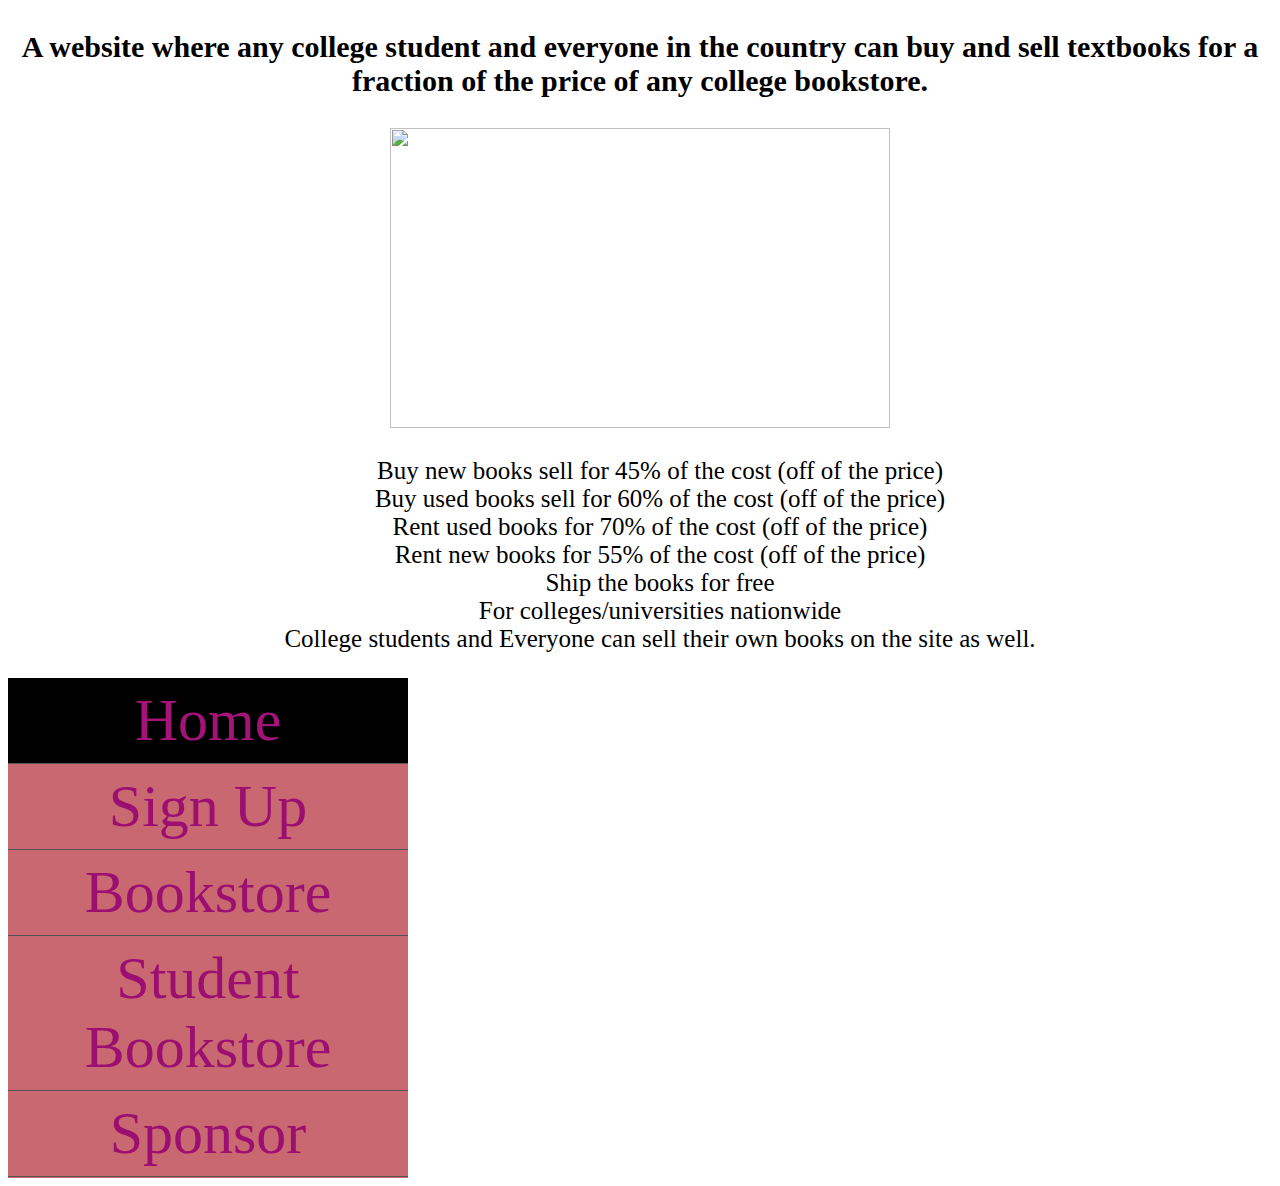
==== index.html @ d4d887e3 "first commit" ====
<!DOCTYPE html>
<html>
    <head>
        <link rel="stylesheet" href="stylesheet.css" type="text/css" />
        <title>Home</title>
    </head>
    <body>
        <center><p style= "font-size:30px">
            <strong>A website where any college student and everyone in the country can buy and sell textbooks for a fraction of the price of any college bookstore.</strong> 
        </p></center>
         <center><img src="https://i.ytimg.com/vi/-lVbohN2AJ0/maxresdefault.jpg" Height="300px" Width="500px"/>
        <p>
            <ul class="ul">
        <li>Buy new books sell for 45% of the cost (off of the price)</li>
<li>Buy used books sell for 60% of the cost (off of the price)</li>
<li>Rent used books for 70% of the cost (off of the price)</li>
<li>Rent new books for 55% of the cost (off of the price)</li>
<li>Ship the books for free</li>
<li>For colleges/universities nationwide</li>
<li>College students and Everyone can sell their own books on the site as well.</li>
            </ul>
        </p></center>
        <ul class="nav">
            <li><a class="active" href="index.html">Home</a></li>
            <li><a href="sign.html">Sign Up</a></li>
            <li><a href="bookstore.html">Bookstore</a></li>
            <li><a href="student.html">Student Bookstore</a></li>
            <li><a href="sponsor.html">Sponsor</a></li>
            </ul>
    </body>
</html>
---- stylesheet.css ----
.nav{
    list-style: none;
     margin: 0;
    padding: 0;
    background-color:rgb(202, 104, 113);
    font-size: 60px;
     Height:500px;
     Width:400px;
}
li a {
    display: block;
    color:rgb(155, 15, 113);
    padding: 8px 16px;
    text-decoration: none;
     text-align: center;
    border-bottom: 1px solid #555;
}

/* Change the link color on hover */
li a:hover {
    background-color:rgb(202, 255, 113);
    color:rgb(155, 15, 113);
}
.active {
    background-color:rgb(0, 0, 0);
    color:rgb(164, 19, 120);
}
li:last-child {
    border-bottom: none;
}
body{
    background-image:url(http://www.incomeactivator.com/images/freebg1.jpg);
}
.ul{
    font-size: 25px;
    list-style: none
}
.list{
    font-size:25px;
    list-style: inside;
}
.para{
    font-size: 45px;
    text-align: center;
}
.pa{
    font-size: 45px;
    text-align: center
}
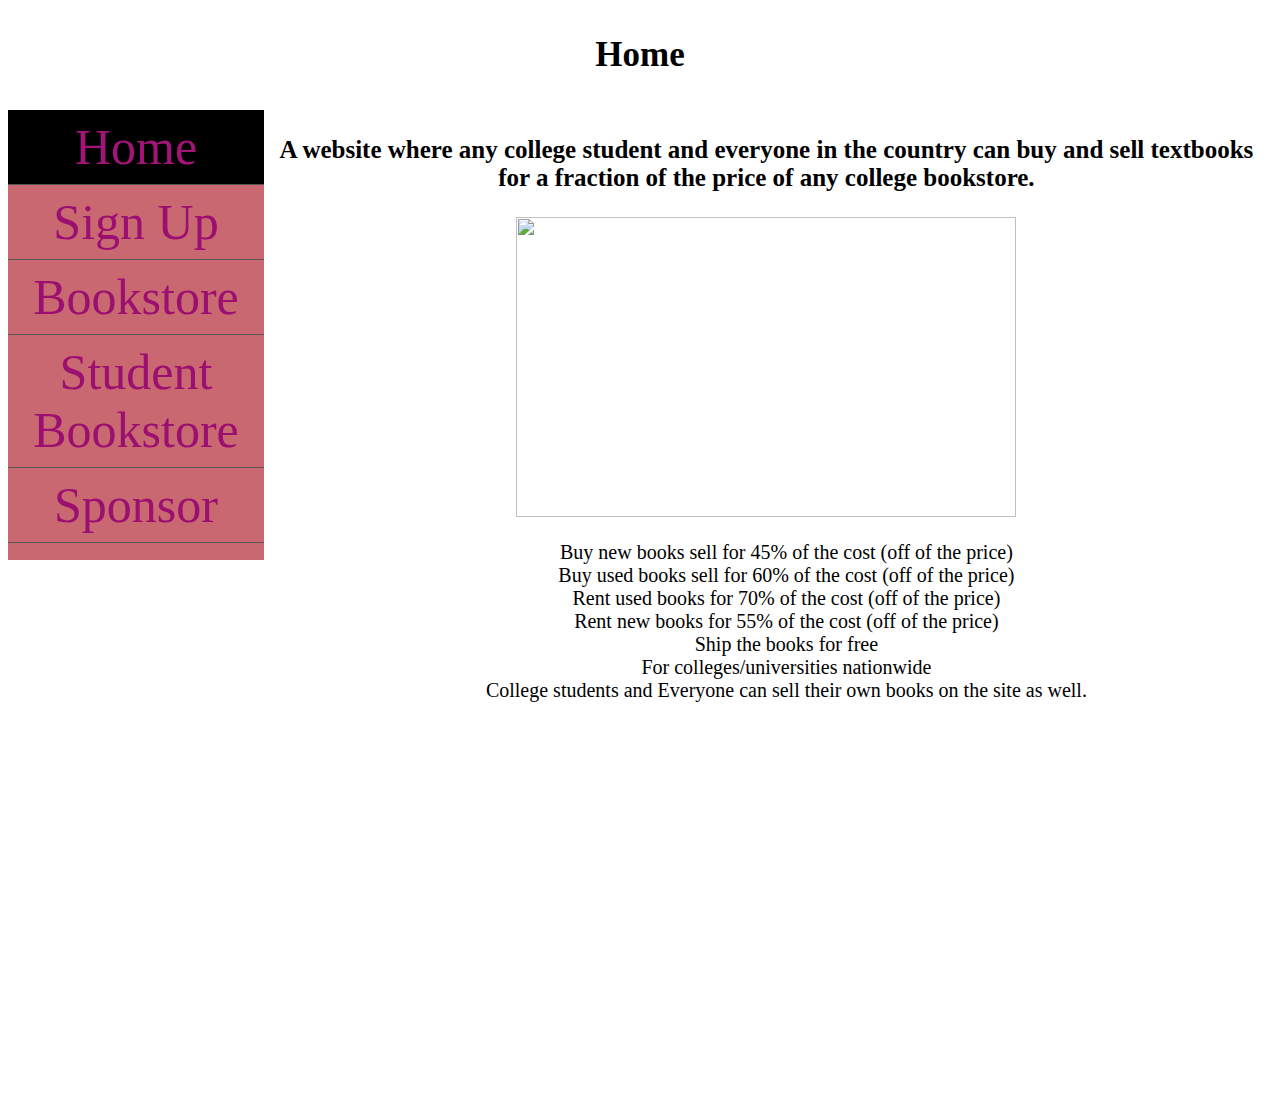
==== commit 20b4750a: "add" ====
--- a/index.html
+++ b/index.html
@@ -5,10 +5,17 @@
         <title>Home</title>
     </head>
     <body>
-        <center><p style= "font-size:30px">
-            <strong>A website where any college student and everyone in the country can buy and sell textbooks for a fraction of the price of any college bookstore.</strong> 
-        </p></center>
-         <center><img src="https://i.ytimg.com/vi/-lVbohN2AJ0/maxresdefault.jpg" Height="300px" Width="500px"/>
+        <center><h3 style="font-size:35px">Home</h3></center>
+        <ul class="nav">
+            <li><a class="active" href="index.html">Home</a></li>
+            <li><a href="sign.html">Sign Up</a></li>
+            <li><a href="bookstore.html">Bookstore</a></li>
+            <li><a href="student.html">Student Bookstore</a></li>
+            <li><a href="sponsor.html">Sponsor</a></li>
+            </ul>
+            <div style="margin-left:20%;padding:1px 16px;height:1000px;">
+             <center><h3 style= "font-size:25px"><strong>A website where any college student and everyone in the country can buy and sell textbooks for a fraction of the price of any college bookstore.</strong></h3></center>
+             <center><img src="https://i.ytimg.com/vi/-lVbohN2AJ0/maxresdefault.jpg" Height="300px" Width="500px"/>
         <p>
             <ul class="ul">
         <li>Buy new books sell for 45% of the cost (off of the price)</li>
@@ -20,12 +27,6 @@
 <li>College students and Everyone can sell their own books on the site as well.</li>
             </ul>
         </p></center>
-        <ul class="nav">
-            <li><a class="active" href="index.html">Home</a></li>
-            <li><a href="sign.html">Sign Up</a></li>
-            <li><a href="bookstore.html">Bookstore</a></li>
-            <li><a href="student.html">Student Bookstore</a></li>
-            <li><a href="sponsor.html">Sponsor</a></li>
-            </ul>
+        </div>
     </body>
 </html>--- a/stylesheet.css
+++ b/stylesheet.css
@@ -3,9 +3,11 @@
      margin: 0;
     padding: 0;
     background-color:rgb(202, 104, 113);
-    font-size: 60px;
-     Height:500px;
-     Width:400px;
+    font-size: 50px;
+     Width:20%;
+     position: fixed;
+    height: 50%;
+    overflow: auto;
 }
 li a {
     display: block;
@@ -15,7 +17,6 @@
      text-align: center;
     border-bottom: 1px solid #555;
 }
-
 /* Change the link color on hover */
 li a:hover {
     background-color:rgb(202, 255, 113);
@@ -32,7 +33,7 @@
     background-image:url(http://www.incomeactivator.com/images/freebg1.jpg);
 }
 .ul{
-    font-size: 25px;
+    font-size: 20px;
     list-style: none
 }
 .list{
@@ -44,6 +45,12 @@
     text-align: center;
 }
 .pa{
-    font-size: 45px;
-    text-align: center
+    font-size: 25px;
+    text-align: center;
+    width:75%;
+    float: right;
+}
+.spon{
+    text-align: center;
+    width: 400px;
 }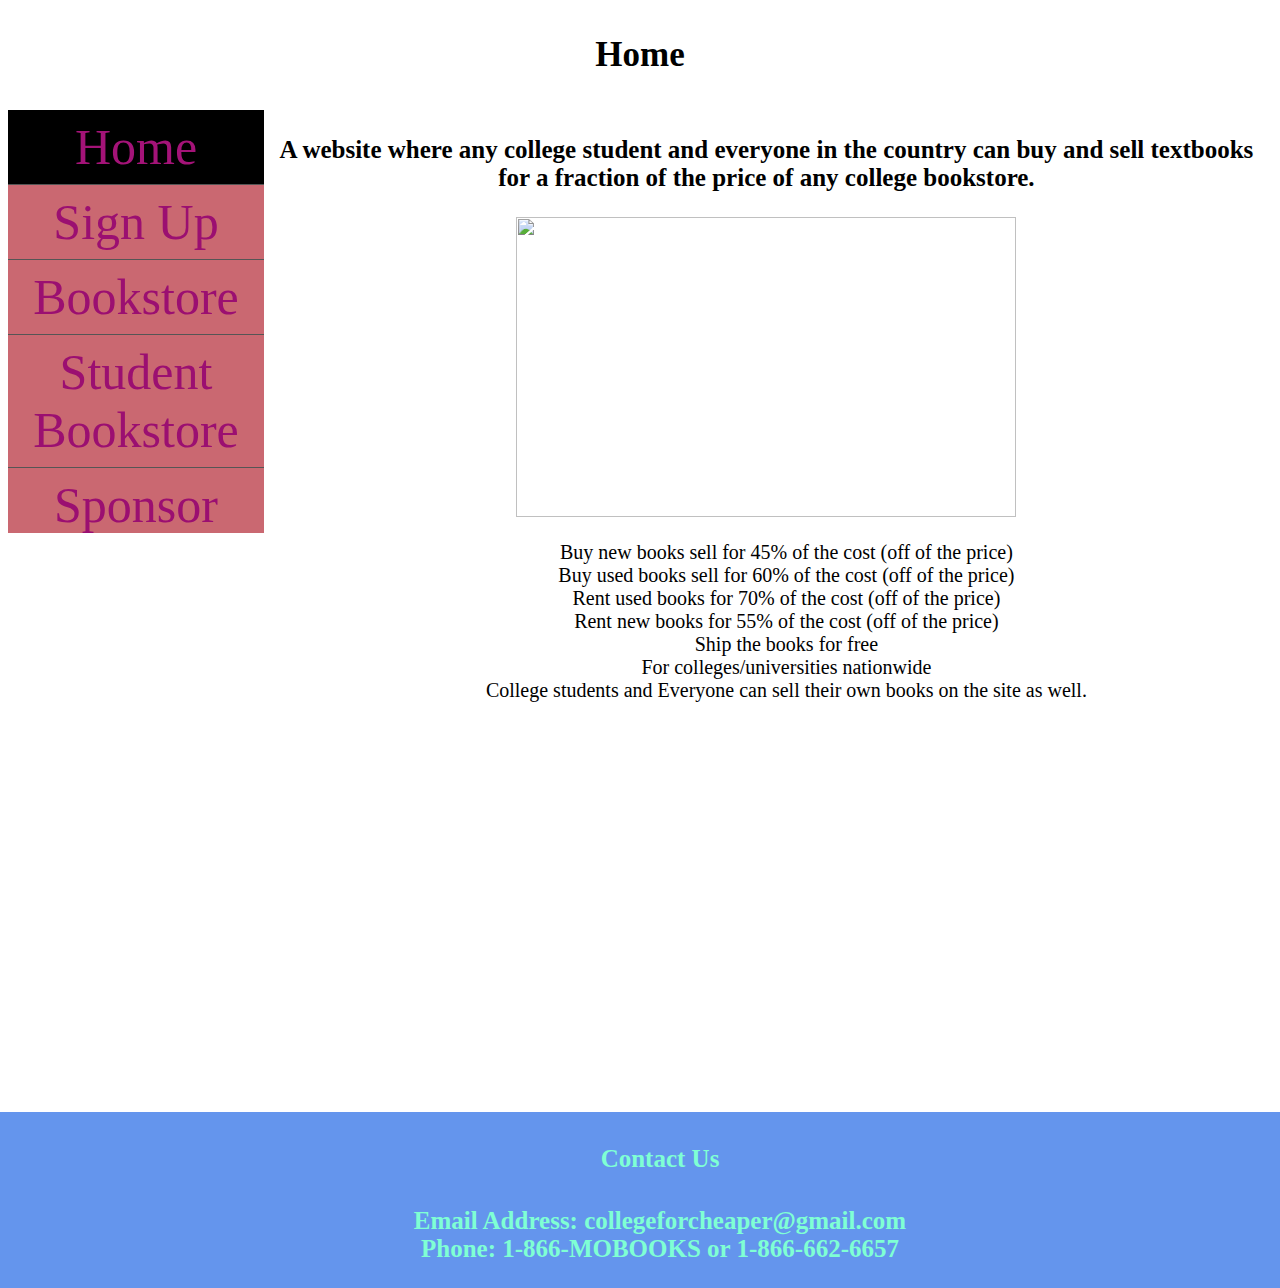
==== commit 40211afb: "add" ====
--- a/index.html
+++ b/index.html
@@ -28,5 +28,13 @@
             </ul>
         </p></center>
         </div>
+        <div class="footer">
+                <ul id="ul">
+            <h4>Contact Us</h4>
+            <li><strong>Email Address: collegeforcheaper@gmail.com</strong></li>
+            <li><strong>Phone: 1-866-MOBOOKS or 1-866-662-6657</strong></li>
+            </ul>
+            </div>
+        </footer>
     </body>
 </html>--- a/stylesheet.css
+++ b/stylesheet.css
@@ -5,9 +5,9 @@
     background-color:rgb(202, 104, 113);
     font-size: 50px;
      Width:20%;
-     position: fixed;
-    height: 50%;
-    overflow: auto;
+     position: fixed;  
+    height: 47%;
+    overflow: auto; 
 }
 li a {
     display: block;
@@ -52,5 +52,73 @@
 }
 .spon{
     text-align: center;
-    width: 400px;
+    float: right;
+    display: block;
+    width:100%;
+}
+/* Dropdown Button */
+.dropbtn {
+    background-color: rgb(160, 53, 62);
+    color: white;
+    padding: 16px;
+    font-size: 16px;
+    border: none;
+    cursor: pointer;
+}
+
+/* The container <div> - needed to position the dropdown content */
+.dropdown {
+    position: relative;
+    display: inline-block;
+}
+
+/* Dropdown Content (Hidden by Default) */
+.dropdown-content {
+    display: none;
+    position: absolute;
+    background-color:rgb(160, 53, 62) ;
+    min-width: 160px;
+    box-shadow: 0px 8px 16px 0px ;
+}
+
+/* Links inside the dropdown */
+.dropdown-content a {
+    color: black;
+    padding: 12px 16px;
+    text-decoration: none;
+    display: block;
+}
+
+/* Change color of dropdown links on hover */
+.dropdown-content a:hover {background-color:rgb(160, 53, 255)}
+
+/* Show the dropdown menu on hover */
+.dropdown:hover .dropdown-content {
+    display: block;
+}
+
+/* Change the background color of the dropdown button when the dropdown content is shown */
+.dropdown:hover .dropbtn {
+    background-color: rgb(160, 53, 62);
+}
+a{
+    text-decoration: none;
+}
+.footer{
+    position: absolute;
+  right: 0%;
+  bottom: 10;
+  left: 0;
+  text-align: center;
+  display: block;
+  background-color:	#6495ED;
+    font-size: 25px;
+    color:#7FFFD4;
+}
+#ul{
+ list-style-type:none;
+}
+#divi{
+    display: block;
+    width:100%;
 }